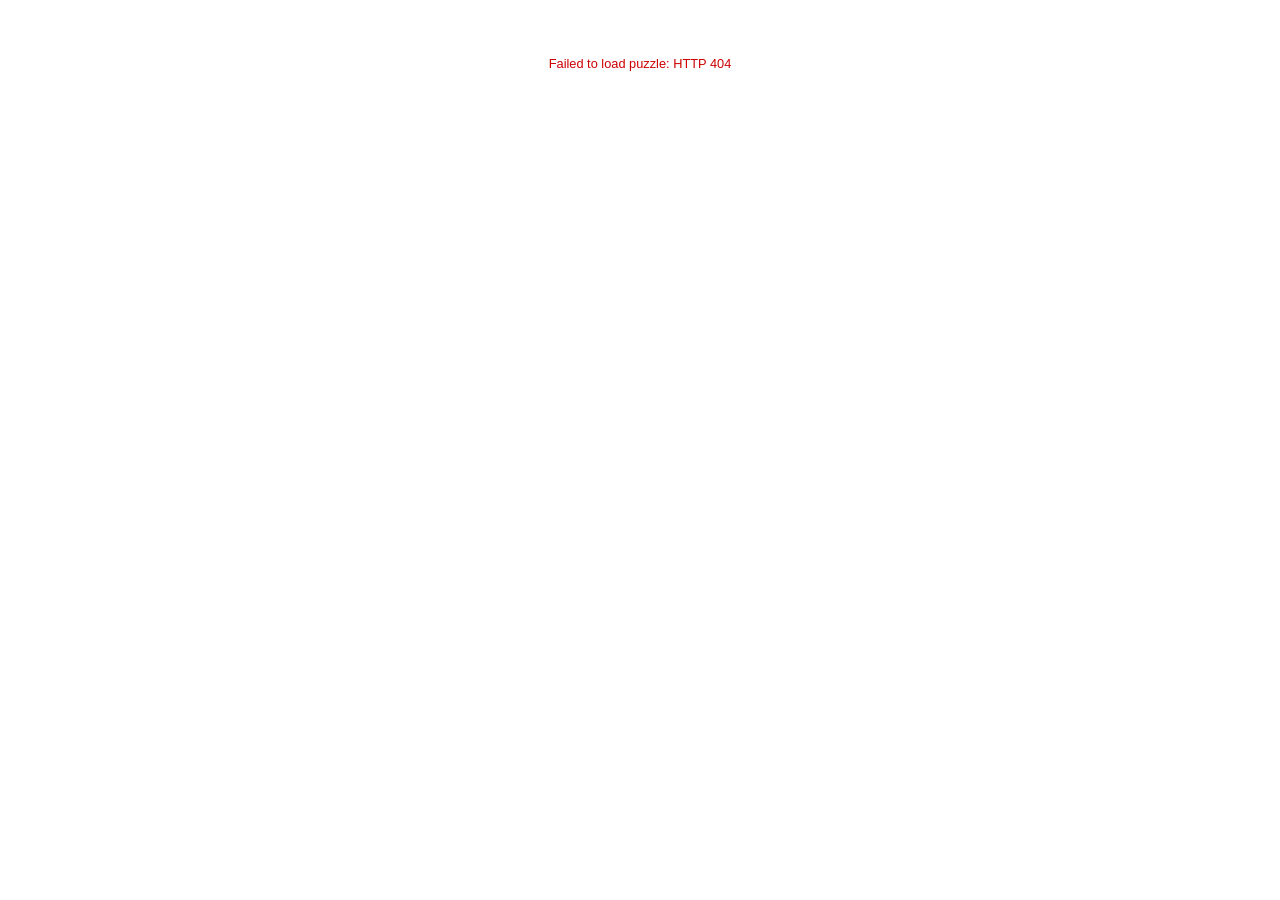
==== templates/game.html @ 1315f939 "a bit better web ui" ====
<!DOCTYPE html>
<html lang="en">
<head>
  <meta charset="UTF-8" />
  <meta name="viewport" content="width=device-width, initial-scale=1.0" />
  <title>Nonogram</title>
  <link rel="stylesheet" href="/static/style.css"/>
</head>
<body>

<div id="nonogram" class="loading">
  <div id="top-row">
    <div id="corner"></div>
    <div id="col-hints"></div>
  </div>
  <div id="middle-row">
    <div id="row-hints"></div>
    <div id="grid-wrap">
      <div id="grid"></div>
    </div>
  </div>
  <div id="details"></div>
  <div id="error-msg"></div>
</div>

<script src="/static/game.js"></script>
</body>
</html>
---- static/style.css ----
*, *::before, *::after { box-sizing: border-box; margin: 0; padding: 0; }

    body {
      font-family: -apple-system, BlinkMacSystemFont, "Segoe UI", Roboto, sans-serif;
      background: #ffffff;
      display: flex;
      justify-content: center;
      align-items: flex-start;
      padding: 2rem;
      min-height: 100vh;
    }

    /* ── Puzzle container ─────────────────────────────────────────────── */
    #nonogram {
      display: inline-flex;
      flex-direction: column;
      align-items: flex-start;
      user-select: none;
    }

    /* ── Top area: corner + column hints ─────────────────────────────── */
    #top-row {
      display: flex;
      align-items: flex-end;   /* hints sit flush against the grid top */
      flex-shrink: 0;
    }

    #corner {
      flex-shrink: 0;
      /* width & height set by JS to match hint-row height + left-hint width */
    }

    #col-hints {
      display: flex;
      flex-direction: row;
      overflow: hidden;          /* clip, not scroll — height is capped */
      flex-shrink: 0;
    }

    .col-hint {
      display: flex;
      flex-direction: column;
      justify-content: flex-end;
      align-items: center;
      overflow: hidden;
      flex-shrink: 0;
    }

    /* ── Middle area: row hints + grid ───────────────────────────────── */
    #middle-row {
      display: flex;
      flex-direction: row;
      overflow: auto;            /* scroll when grid overflows viewport */
    }

    #row-hints {
      display: flex;
      flex-direction: column;
      flex-shrink: 0;
    }

    .row-hint {
      display: flex;
      flex-direction: row;
      justify-content: flex-end;
      align-items: center;
      flex-shrink: 0;
    }

    /* ── Hint numbers ─────────────────────────────────────────────────── */
    .hint-num {
      font-size: 0.7rem;
      font-weight: 600;
      color: #111;
      line-height: 1;
      cursor: pointer;
      transition: color 0.15s;
      white-space: nowrap;
    }
    .hint-num.highlighted { color: rgb(237, 112, 45); }

    /* ── The grid ─────────────────────────────────────────────────────── */
    #grid-wrap {
      flex-shrink: 0;
    }

    #grid {
      display: grid;
      /* grid-template-columns/rows set dynamically by JS */
    }

    /* ── Individual cells ─────────────────────────────────────────────── */
    .cell {
      position: relative;
      cursor: pointer;
      background: #fff;
      transition: background 0.07s;
      /* border drawn via box-shadow trick — see JS for border assignment */
    }

    /* cell states */
    .cell.filled  { background: #111; }
    .cell.marked  { background: #fff; }

    /* X marker */
    .cell.marked::after {
      content: '❌';
      position: absolute;
      inset: 0;
      display: flex;
      align-items: center;
      justify-content: center;
      font-size: 0.65em;
      line-height: 1;
      pointer-events: none;
    }

    /* ── Details strip ────────────────────────────────────────────────── */
    #details {
      margin-top: 1rem;
      font-size: 0.68rem;
      color: #aaa;
      letter-spacing: 0.02em;
    }

    /* ── Loading / error states ───────────────────────────────────────── */
    #nonogram.loading { opacity: 0.4; pointer-events: none; }
    #error-msg {
      color: #c00;
      font-size: 0.8rem;
      margin-top: 0.5rem;
      display: none;
    }
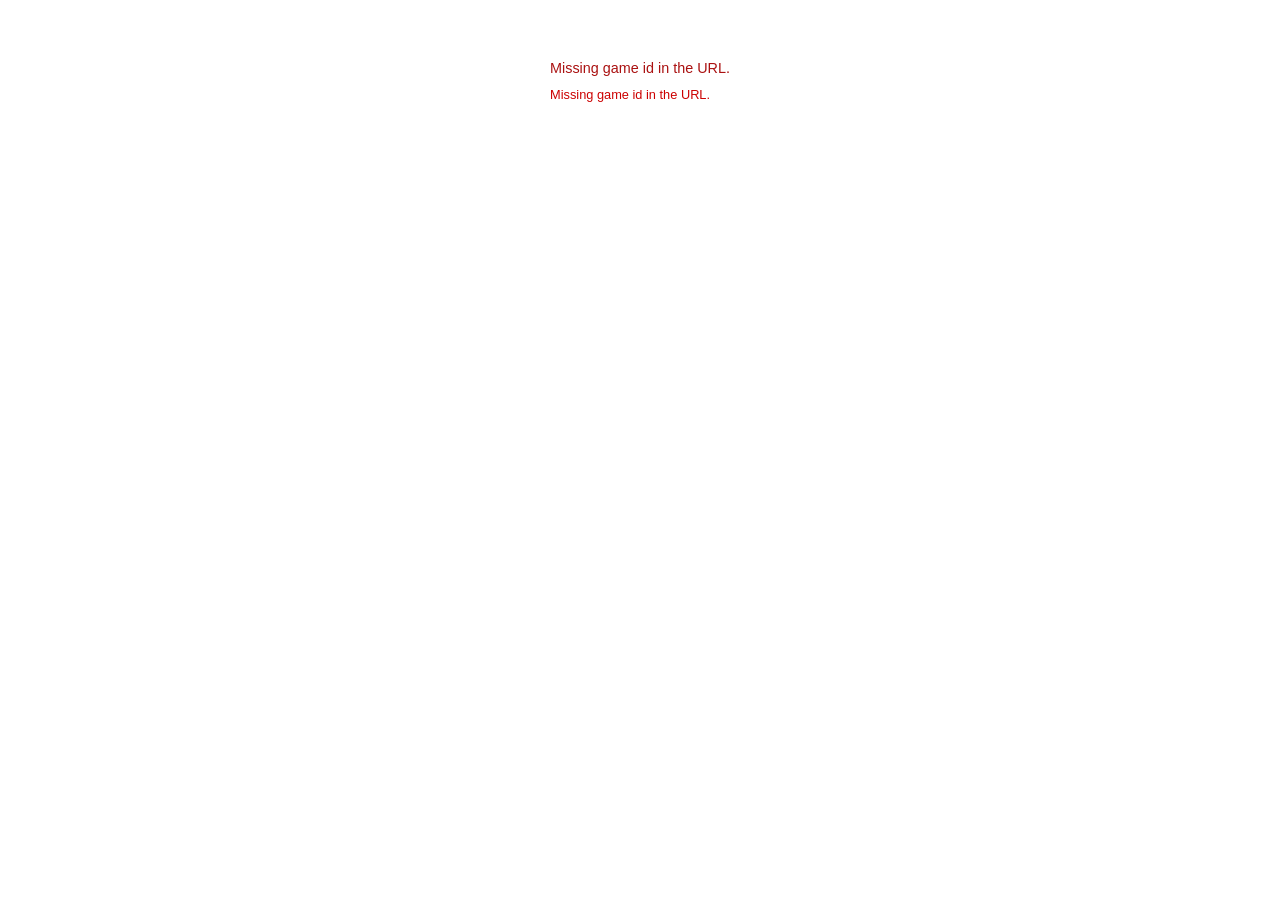
==== commit 0a05fcda: "websocket stuff" ====
--- a/templates/game.html
+++ b/templates/game.html
@@ -3,12 +3,12 @@
 <head>
   <meta charset="UTF-8" />
   <meta name="viewport" content="width=device-width, initial-scale=1.0" />
-  <title>Nonogram</title>
+  <title>Nonogram - Game</title>
   <link rel="stylesheet" href="/static/style.css"/>
 </head>
 <body>
 
-<div id="nonogram" class="loading">
+<div id="nonogram" class="loading" aria-busy="true">
   <div id="top-row">
     <div id="corner"></div>
     <div id="col-hints"></div>
@@ -20,7 +20,8 @@
     </div>
   </div>
   <div id="details"></div>
-  <div id="error-msg"></div>
+  <div id="status-msg" aria-live="polite">Connecting to saved game...</div>
+  <div id="error-msg" aria-live="polite"></div>
 </div>
 
 <script src="/static/game.js"></script>
--- a/static/style.css
+++ b/static/style.css
@@ -1,133 +1,241 @@
 *, *::before, *::after { box-sizing: border-box; margin: 0; padding: 0; }
 
-    body {
-      font-family: -apple-system, BlinkMacSystemFont, "Segoe UI", Roboto, sans-serif;
-      background: #ffffff;
-      display: flex;
-      justify-content: center;
-      align-items: flex-start;
-      padding: 2rem;
-      min-height: 100vh;
-    }
-
-    /* ── Puzzle container ─────────────────────────────────────────────── */
-    #nonogram {
-      display: inline-flex;
-      flex-direction: column;
-      align-items: flex-start;
-      user-select: none;
-    }
-
-    /* ── Top area: corner + column hints ─────────────────────────────── */
-    #top-row {
-      display: flex;
-      align-items: flex-end;   /* hints sit flush against the grid top */
-      flex-shrink: 0;
-    }
-
-    #corner {
-      flex-shrink: 0;
-      /* width & height set by JS to match hint-row height + left-hint width */
-    }
-
-    #col-hints {
-      display: flex;
-      flex-direction: row;
-      overflow: hidden;          /* clip, not scroll — height is capped */
-      flex-shrink: 0;
-    }
-
-    .col-hint {
-      display: flex;
-      flex-direction: column;
-      justify-content: flex-end;
-      align-items: center;
-      overflow: hidden;
-      flex-shrink: 0;
-    }
-
-    /* ── Middle area: row hints + grid ───────────────────────────────── */
-    #middle-row {
-      display: flex;
-      flex-direction: row;
-      overflow: auto;            /* scroll when grid overflows viewport */
-    }
-
-    #row-hints {
-      display: flex;
-      flex-direction: column;
-      flex-shrink: 0;
-    }
-
-    .row-hint {
-      display: flex;
-      flex-direction: row;
-      justify-content: flex-end;
-      align-items: center;
-      flex-shrink: 0;
-    }
-
-    /* ── Hint numbers ─────────────────────────────────────────────────── */
-    .hint-num {
-      font-size: 0.7rem;
-      font-weight: 600;
-      color: #111;
-      line-height: 1;
-      cursor: pointer;
-      transition: color 0.15s;
-      white-space: nowrap;
-    }
-    .hint-num.highlighted { color: rgb(237, 112, 45); }
-
-    /* ── The grid ─────────────────────────────────────────────────────── */
-    #grid-wrap {
-      flex-shrink: 0;
-    }
-
-    #grid {
-      display: grid;
-      /* grid-template-columns/rows set dynamically by JS */
-    }
-
-    /* ── Individual cells ─────────────────────────────────────────────── */
-    .cell {
-      position: relative;
-      cursor: pointer;
-      background: #fff;
-      transition: background 0.07s;
-      /* border drawn via box-shadow trick — see JS for border assignment */
-    }
-
-    /* cell states */
-    .cell.filled  { background: #111; }
-    .cell.marked  { background: #fff; }
-
-    /* X marker */
-    .cell.marked::after {
-      content: '❌';
-      position: absolute;
-      inset: 0;
-      display: flex;
-      align-items: center;
-      justify-content: center;
-      font-size: 0.65em;
-      line-height: 1;
-      pointer-events: none;
-    }
-
-    /* ── Details strip ────────────────────────────────────────────────── */
-    #details {
-      margin-top: 1rem;
-      font-size: 0.68rem;
-      color: #aaa;
-      letter-spacing: 0.02em;
-    }
-
-    /* ── Loading / error states ───────────────────────────────────────── */
-    #nonogram.loading { opacity: 0.4; pointer-events: none; }
-    #error-msg {
-      color: #c00;
-      font-size: 0.8rem;
-      margin-top: 0.5rem;
-      display: none;
-    }+body {
+  font-family: -apple-system, BlinkMacSystemFont, "Segoe UI", Roboto, sans-serif;
+  background: #ffffff;
+  display: flex;
+  justify-content: center;
+  align-items: flex-start;
+  padding: 2rem;
+  min-height: 100vh;
+}
+
+/* ── Puzzle container ─────────────────────────────────────────────── */
+#nonogram {
+  display: inline-flex;
+  flex-direction: column;
+  align-items: flex-start;
+  user-select: none;
+}
+
+/* ── Top area: corner + column hints ─────────────────────────────── */
+#top-row {
+  display: flex;
+  align-items: flex-end;   /* hints sit flush against the grid top */
+  flex-shrink: 0;
+}
+
+#corner {
+  flex-shrink: 0;
+  /* width & height set by JS to match hint-row height + left-hint width */
+}
+
+#col-hints {
+  display: flex;
+  flex-direction: row;
+  overflow: hidden;          /* clip, not scroll — height is capped */
+  flex-shrink: 0;
+}
+
+.col-hint {
+  display: flex;
+  flex-direction: column;
+  justify-content: flex-end;
+  align-items: center;
+  overflow: hidden;
+  flex-shrink: 0;
+}
+
+/* ── Middle area: row hints + grid ───────────────────────────────── */
+#middle-row {
+  display: flex;
+  flex-direction: row;
+  overflow: auto;            /* scroll when grid overflows viewport */
+}
+
+#row-hints {
+  display: flex;
+  flex-direction: column;
+  flex-shrink: 0;
+}
+
+.row-hint {
+  display: flex;
+  flex-direction: row;
+  justify-content: flex-end;
+  align-items: center;
+  flex-shrink: 0;
+}
+
+/* ── Hint numbers ─────────────────────────────────────────────────── */
+.hint-num {
+  font-size: 1.2rem;
+  font-weight: 600;
+  color: #111;
+  line-height: 1;
+  cursor: pointer;
+  transition: color 0.15s;
+  white-space: nowrap;
+}
+.hint-num.highlighted { color: rgb(237, 112, 45); }
+
+/* ── The grid ─────────────────────────────────────────────────────── */
+#grid-wrap {
+  flex-shrink: 0;
+}
+
+#grid {
+  display: grid;
+  /* grid-template-columns/rows set dynamically by JS */
+}
+
+/* ── Individual cells ─────────────────────────────────────────────── */
+.cell {
+  position: relative;
+  cursor: pointer;
+  background: #fff;
+  transition: background 0.07s;
+  /* border drawn via box-shadow trick — see JS for border assignment */
+}
+
+/* cell states */
+.cell.filled  { background: #111; }
+.cell.marked  { background: #fff; }
+
+/* X marker */
+.cell.marked::after {
+  content: '❌';
+  position: absolute;
+  inset: 0;
+  display: flex;
+  align-items: center;
+  justify-content: center;
+  font-size: 0.65em;
+  line-height: 1;
+  pointer-events: none;
+}
+
+/* ── Details strip ────────────────────────────────────────────────── */
+#details {
+  margin-top: 1rem;
+  font-size: 0.68rem;
+  color: #aaa;
+  letter-spacing: 0.02em;
+}
+
+/* ── Loading / error states ───────────────────────────────────────── */
+#nonogram.loading { opacity: 0.4; pointer-events: none; }
+#error-msg {
+  color: #c00;
+  font-size: 0.8rem;
+  margin-top: 0.5rem;
+  display: none;
+}
+
+#status-msg {
+  min-height: 1.2rem;
+  margin: 0.75rem 0 0;
+  font-size: 0.9rem;
+  color: #666;
+}
+
+#status-msg[data-state="error"] {
+  color: #a11;
+}
+
+#status-msg[data-state="solved"] {
+  color: #0a6b2e;
+}
+
+/* -- Menu styles -- */
+#menu-container {
+  display: flex;
+  flex-direction: column;
+  gap: 2rem;
+  max-width: 400px;
+  margin: 0 auto;
+}
+
+#menu-title {
+  font-size: 1.8rem;
+  font-weight: 700;
+  color: #111;
+  text-align: center;
+  letter-spacing: -0.02em;
+}
+
+.form-group {
+  display: flex;
+  flex-direction: column;
+  gap: 0.5rem;
+}
+
+.form-group label {
+  font-size: 0.9rem;
+  font-weight: 600;
+  color: #333;
+  letter-spacing: 0.01em;
+}
+
+.form-group input,
+.form-group select {
+  padding: 0.75rem;
+  border: 1px solid #ddd;
+  border-radius: 4px;
+  font-size: 0.95rem;
+  font-family: inherit;
+  transition: border-color 0.2s, box-shadow 0.2s;
+}
+
+.form-group input:focus,
+.form-group select:focus {
+  outline: none;
+  border-color: #333;
+  box-shadow: 0 0 0 2px rgba(51, 51, 51, 0.1);
+}
+
+.form-row {
+  display: grid;
+  grid-template-columns: 1fr 1fr;
+  gap: 1rem;
+}
+
+.density-display {
+  font-size: 0.85rem;
+  color: #666;
+  font-weight: 500;
+}
+
+#submit-btn {
+  padding: 0.9rem 1.5rem;
+  background: #111;
+  color: white;
+  border: none;
+  border-radius: 4px;
+  font-size: 1rem;
+  font-weight: 600;
+  letter-spacing: 0.02em;
+  cursor: pointer;
+  transition: background 0.2s, transform 0.1s;
+}
+
+#submit-btn:hover {
+  background: #333;
+}
+
+#submit-btn:active {
+  transform: scale(0.98);
+}
+
+#form-status {
+  min-height: 1.25rem;
+  font-size: 0.9rem;
+  color: #666;
+  text-align: center;
+}
+
+#submit-btn:disabled {
+  opacity: 0.7;
+  cursor: progress;
+  transform: none;
+}
